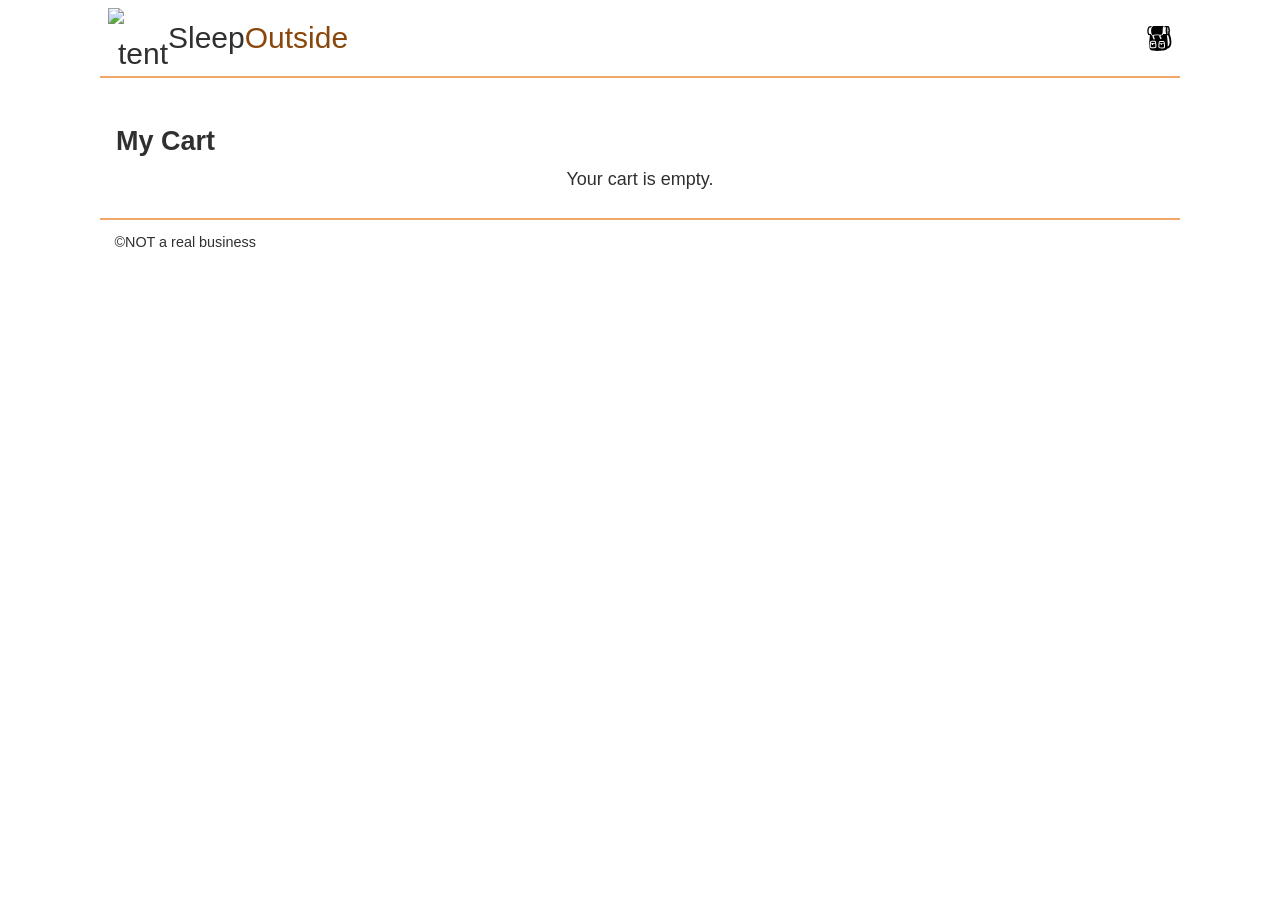
==== src/cart/index.html @ fdad12b4 "changed filepath for cart page" ====
<!doctype html>

<html lang="en">

<head>
  <meta charset="UTF-8" />

  <meta name="viewport" content="width=device-width, initial-scale=1.0" />

  <title>Sleep Outside | Cart</title>

  <link rel="stylesheet" href="../css/style.css" />

  <script src="../js/cart.js" type="module"></script>
</head>

<body>
  <header class="divider">
    <div class="logo">
      <img src="../images/noun_Tent_2517.svg" alt="tent image for logo" />
      <a href="../index.html"> Sleep<span class="highlight">Outside</span></a>
    </div>

    <div class="cart">
      <a href="cart/index.html">
        <svg xmlns="http://www.w3.org/2000/svg" viewBox="0 0 100 100">
          <path
            d="M18.9 32.6c1.1 2.4 2.5 3.3 5.4 3.3 1.6 0 3.6-0.3 5.9-0.6 3.2-0.5 6.9-1 11.2-1 2.1 0 4.3 0.1 6.4 0.3 2.1 0.1 4.2 0.3 6.1 0.3 3.2 0 5.2-0.4 5.9-1.2 2.7-2.7 2.8-8.8 2.9-14.6 0.1-6.7 0.2-14.5 4.6-18.7 -0.5 0-1 0-1.6 0 -14.2 0-37.5 0-41.1 0C15.6 6.2 14.9 23.6 18.9 32.6z" />

          <path
            d="M90.1 29.7c1-3.3 1.5-7.3 1.5-11.2 0-9-2.7-18.8-8.6-18.8 -0.1 0-0.2 0-0.3 0L77.8-0.1c-0.3 0.2-0.8 0.3-1.1 0.4 0 0 0 0 0 0 -0.2 0-0.3 0-0.4 0 -4.5 0.1-7 1.8-8.4 4.9l8.9-0.1c-1.6 3.6-2.4 8.7-2.4 13.5 0 4.9 0.8 9.9 2.5 13.6l-12.3 0c-0.2 0.4-0.4 0.8-0.6 1.2 -0.2 0.4-0.4 0.7-0.6 1.1 -0.1 0.1-0.1 0.2-0.2 0.3 -0.3 0.4-0.5 0.7-0.9 1.1 0 0 0 0 0 0 0 0-0.1 0.1-0.1 0.1 -0.1 0.1-0.2 0.2-0.4 0.3 -0.2 0.1-0.4 0.3-0.6 0.4 0 0 0 0 0 0 -0.4 0.2-0.9 0.4-1.4 0.6 -1.3 0.4-2.9 0.6-4.9 0.7 -0.5 1.5-1.1 4.1 0 5.5l3.1 3.9 0 0.8c0 2.8-2.3 4.8-2.8 5.2l-3-3.8c0.3-0.2 0.5-0.5 0.7-0.8l-1.8-2.3c-2.2-2.7-1.8-6.3-1.2-8.7 -0.7 0-1.4-0.1-2-0.1 -2.1-0.1-4.3-0.3-6.2-0.3 -4.1 0-7.7 0.5-10.8 1 -1 0.2-2 0.3-3 0.4 -0.5 1.5-1.2 4.4-0.1 5.9l3.1 4 0 0.8c0 2.8-2.3 4.8-2.8 5.2l-3.1-3.8c0.3-0.2 0.6-0.6 0.7-0.9l-1.8-2.4c-2.1-2.8-1.8-6.3-1.2-8.7 -1.6-0.2-2.9-0.8-4-1.7h0c-0.8-0.6-1.4-1.4-2-2.4 -0.1-0.1-0.2-0.3-0.2-0.5 -0.1-0.2-0.2-0.4-0.3-0.6 -0.3-0.6-0.5-1.2-0.7-1.8l-5.6 0c-1-0.3-3.5-4.8-3.5-13.2 0-8.1 3.7-13.1 4.9-13.2L16.4 5.6c0.9-1.9 2-3.7 3.4-5.2L11.2 0.5c-5.4 0-10.1 8.6-10.1 18.4 0 8.9 2.7 18.4 8.6 18.4h2.4c-1.8 10.7-6.6 43 0.4 56.5 0.7 1.4 4.3 3.4 12.2 4.6 20.2 3.1 49.8-0.5 54.6-5.3 0.7-0.7 1.3-1.7 1.8-2.9 2-0.3 8.2-1.7 12.4-8.4C100.1 71.5 98.9 53.9 90.1 29.7zM35.6 87.1c-2.6 2-10.5 2.1-12.1 2.1 0 0 0 0 0 0 -3.9 0-9-0.4-10.8-2.3 -2.6-2.7-1.5-13-0.6-19.1 -0.1-1.9 0-5.8 2.2-7.2 1.9-1.2 8.7-1.3 11.6-1.3 6.4 0 7.4 0.6 7.8 0.9 3 1.8 3.1 5.6 2.6 7.8C37.7 75.5 38.6 84.8 35.6 87.1zM70.1 87.5c-2.6 2-10.5 2.1-12.1 2.1 0 0 0 0 0 0 -3.9 0-9-0.4-10.8-2.3 -2.6-2.7-1.5-13-0.6-19.1 -0.1-1.9 0-5.8 2.2-7.2 1.9-1.2 8.7-1.3 11.6-1.3 6.4 0 7.4 0.6 7.8 0.9 3 1.8 3.1 5.6 2.6 7.8C72.2 76 73.1 85.3 70.1 87.5zM85.9 12.3c-0.6-1.3-1.3-2.2-1.9-2.5 -0.5-0.3-1-0.3-1.4 0 -1.7 1.1-3.2 12.2-0.6 17.9 0.4 0.9 0.9 1.1 1.3 1.1 0.1 0 0.2 0 0.3 0 1.8-0.5 2.1-6.2 1.7-8.6l-1.6 0.2c0.3 2.2 0 5.1-0.4 6.3 -2.1-5.3-0.8-14.1 0.1-15.5 0.8 0.6 2.2 3.5 3.1 8 -0.1 7.9-2.4 12.3-3.4 12.8 -1-0.5-3.4-5.2-3.4-13.5 0-8.3 2.4-13 3.4-13.5C83.7 5.4 85.1 7.9 85.9 12.3zM87.3 77.7c-1.4 2.3-3.1 3.6-4.6 4.3 1.2-12.2-1-31-3.5-44.7h3.3c0.1 0 0.3 0 0.4 0 0.6 0 1.2-0.1 1.8-0.4C92.8 60.7 90.7 72.2 87.3 77.7z" />

          <path
            d="M24.7 71v5h-5.2v-5.4c-1.4-0.3-2.7-0.6-3.7-0.9 -0.9 6.8-1.1 13.3-0.3 14.5 0.4 0.3 2.9 1.1 8 1.1h0c5 0 8.8-0.7 9.7-1.3 0.8-1.3 0.6-7.7-0.4-14.4C30.7 70.1 27.5 70.8 24.7 71z" />

          <path
            d="M58.8 68.9c2.9-0.1 6.4-0.9 8.3-1.4 0.1-0.8 0.3-2.8-0.7-3.5 -0.5-0.2-2.5-0.4-5.9-0.4 -4.9 0-8.6 0.4-9.5 0.7 -0.3 0.5-0.5 1.9-0.5 3.3C52.5 68.1 56 69 58.8 68.9z" />

          <path
            d="M24.3 68.4c2.9-0.1 6.4-0.9 8.3-1.4 0.1-0.8 0.3-2.8-0.7-3.5 -0.5-0.2-2.5-0.4-5.9-0.4 -4.9 0-8.6 0.4-9.5 0.7 -0.3 0.5-0.5 1.9-0.5 3.3C18 67.7 21.5 68.6 24.3 68.4z" />

          <path
            d="M60.1 71.4v3.3h-5.2v-3.4c-1.7-0.3-3.3-0.7-4.6-1 -0.9 6.8-1.1 13.3-0.3 14.5 0.4 0.3 2.9 1.1 8 1.1h0c5 0 8.8-0.7 9.7-1.3 0.8-1.3 0.6-7.7-0.4-14.4C65.5 70.5 62.7 71.1 60.1 71.4z" />

          <!-- <text x="0" y="115" fill="#000000" font-size="5px" font-weight="bold" font-family="'Helvetica Neue', Helvetica, Arial-Unicode, Arial, Sans-serif">Created by Natalia Woodroffe</text>
            <text x="0" y="120" fill="#000000" font-size="5px" font-weight="bold" font-family="'Helvetica Neue', Helvetica, Arial-Unicode, Arial, Sans-serif">from the Noun Project</text> -->
        </svg>
      </a>
    </div>
  </header>

  <main class="divider">
    <section class="products">
      <h2>My Cart</h2>

      <ul class="product-list">
        <!-- <li class="cart-card divider">
            <a href="product_pages/marmot-ajax-3.html" class="cart-card__image">
              <img
                src="images/tents/marmot-ajax-tent-3-person-3-season-in-pale-pumpkin-terracotta~p~880rr_01~320.jpg"
                alt="Marmot Ajax tent"
              />
            </a>
            <a href="product_pages/marmot-ajax-3.html">
              <h2 class="card__name">Marmot Ajax Tent - 3-Person, 3-Season</h2>
            </a>
            <p class="cart-card__color">Pale Pumpkin/Terracotta</p>
            <p class="cart-card__quantity">qty: 1</p>
            <p class="cart-card__price">$199.99</p>
          </li>
          <li class="cart-card divider">
            <a href="product_pages/marmot-ajax-3.html" class="cart-card__image">
              <img
                src="images/tents/the-north-face-talus-tent-4-person-3-season-in-golden-oak-saffron-yellow~p~985rf_01~320.jpg"
                alt="Talus Tent - 4-Person, 3-Season"
              />
            </a>
            <a href="product_pages/marmot-ajax-3.html">
              <h2 class="card__name">
                The North Face Talus Tent - 4-Person, 3-Season
              </h2></a
            >
            <p class="cart-card__color">Golden Oak/Saffron Yellow</p>
            <p class="cart-card__quantity">qty: 1</p>
            <p class="cart-card__price">$199.99</p>
          </li> -->
      </ul>
    </section>
    <div class="cart-footer hide">
      <p id="cart-total">Total: </p>
    </div>
  </main>

  <footer>&copy;NOT a real business</footer>
</body>

</html>
---- src/css/style.css ----
:root {
  --font-body: Arial, Helvetica, sans-serif;
  --font-headline: Haettenschweiler, "Arial Narrow Bold", sans-serif;
  /* colors */
  --primary-color: #f0a868;
  --secondary-color: #525b0f;
  --tertiary-color: #8a470c;
  --light-grey: #d0d0d0;
  --dark-grey: #303030;

  /* sizes */
  --font-base: 18px;
  --small-font: 0.8em;
  --large-font: 1.2em;
}

* {
  margin: 0;
  padding: 0;
  box-sizing: border-box;
}

body {
  font-family: var(--font-body);
  font-size: var(--font-base);
  color: var(--dark-grey);
}

img {
  max-width: 100%;
}

header {
  display: flex;
  justify-content: space-between;
  padding: 0.5rem;
}

p {
  padding: 0.75rem;
}

.logo {
  line-height: 60px;
  width: 245px;
  overflow: hidden;
  display: flex;
  font-size: 30px;
  text-align: right;
  font-family: var(--font-headline);
}

.logo img {
  width: 60px;
  height: 60px;
}

.logo a {
  text-decoration: none;
  color: var(--font-body);
}

.hero {
  position: relative;
}

.hero .logo {
  position: absolute;
  left: calc(50% - 60px);
  bottom: -15px;
  background-color: white;
}

.logo--square {
  font-size: var(--small-font);
  width: 110px;
  height: 80px;

  flex-direction: column;
  align-items: flex-end;
  box-shadow: 1px 1px 4px var(--light-grey);
  justify-content: center;
  align-items: center;
  line-height: 1;
}

.logo--square img {
  width: 90px;
  height: 90px;
  margin-top: -1.3em;
}

.logo--square>div {
  margin-top: -1.7em;
}

/* utility classes */
.highlight {
  color: var(--tertiary-color);
}

button {
  padding: 0.5em 2em;
  background-color: var(--secondary-color);
  color: white;
  margin: auto;
  display: block;
  border: 0;
  font-size: var(--large-font);
  cursor: pointer;
}

.divider {
  border-bottom: 2px solid var(--primary-color);
}

.hide {
  display: none;
}

/* End utility classes */

/* Cart icon styles */
.cart {
  padding-top: 1em;
  position: relative;
  text-align: center;
}

.cart svg {
  width: 25px;
}

.cart:hover svg {
  fill: gray;
}

/* End cart icon styles */

.mission {
  position: absolute;
  top: 1rem;
  left: 0;
  right: 0;
  line-height: 1.3;
  width: 100%;
  background-color: var(--dark-grey);
  color: var(--light-grey);
  opacity: 0.8;
}

.mission p {
  margin: 0 auto;
  width: 50%;
  text-align: center;
}

.products {
  margin-top: 2rem;
  padding: 1rem;
}

.product-list {
  display: flex;
  flex-flow: row wrap;
  list-style-type: none;
  justify-content: center;
}

.product-list a {
  text-decoration: none;
  color: var(--dark-grey);
}

/* Styles for product lists */
.product-card {
  flex: 1 1 45%;
  margin: 0.25em;
  padding: 0.5em;
  border: 1px solid var(--light-grey);
  max-width: 250px;
}

.product-card h2,
.product-card h3,
.product-card p {
  margin: 0.5em 0;
}

.card__brand {
  font-size: var(--small-font);
}

.card__name {
  font-size: 1em;
}

/* End product list card */

.product-detail {
  padding: 1em;
  max-width: 500px;
  margin: auto;
}

.product-detail img {
  width: 100%;
}

/* Start cart list card styles */
.cart-card {
  display: grid;
  grid-template-columns: 25% auto 15%;
  font-size: var(--small-font);
  /* max-height: 120px; */
  align-items: center;
}

.cart-card__image {
  grid-row: 1/3;
  grid-column: 1;
}

.cart-card p {
  margin-top: 0;
}

.cart-card .card__name {
  grid-row: 1;
  grid-column: 2;
}

.cart-card__color {
  grid-row: 2;
  grid-column: 2;
}

.cart-card__quantity {
  grid-row: 1;
  grid-column: 3;
}

.cart-card__price {
  grid-row: 2;
  grid-column: 3;
}

@media screen and (min-width: 500px) {
  body {
    max-width: 1080px;
    margin: auto;
  }

  .mission {
    font-size: 1.2em;
  }

  .cart-card {
    font-size: inherit;
    grid-template-columns: 150px auto 15%;
  }
}

footer {
  font-size: var(--small-font);
  padding: 1em;
}
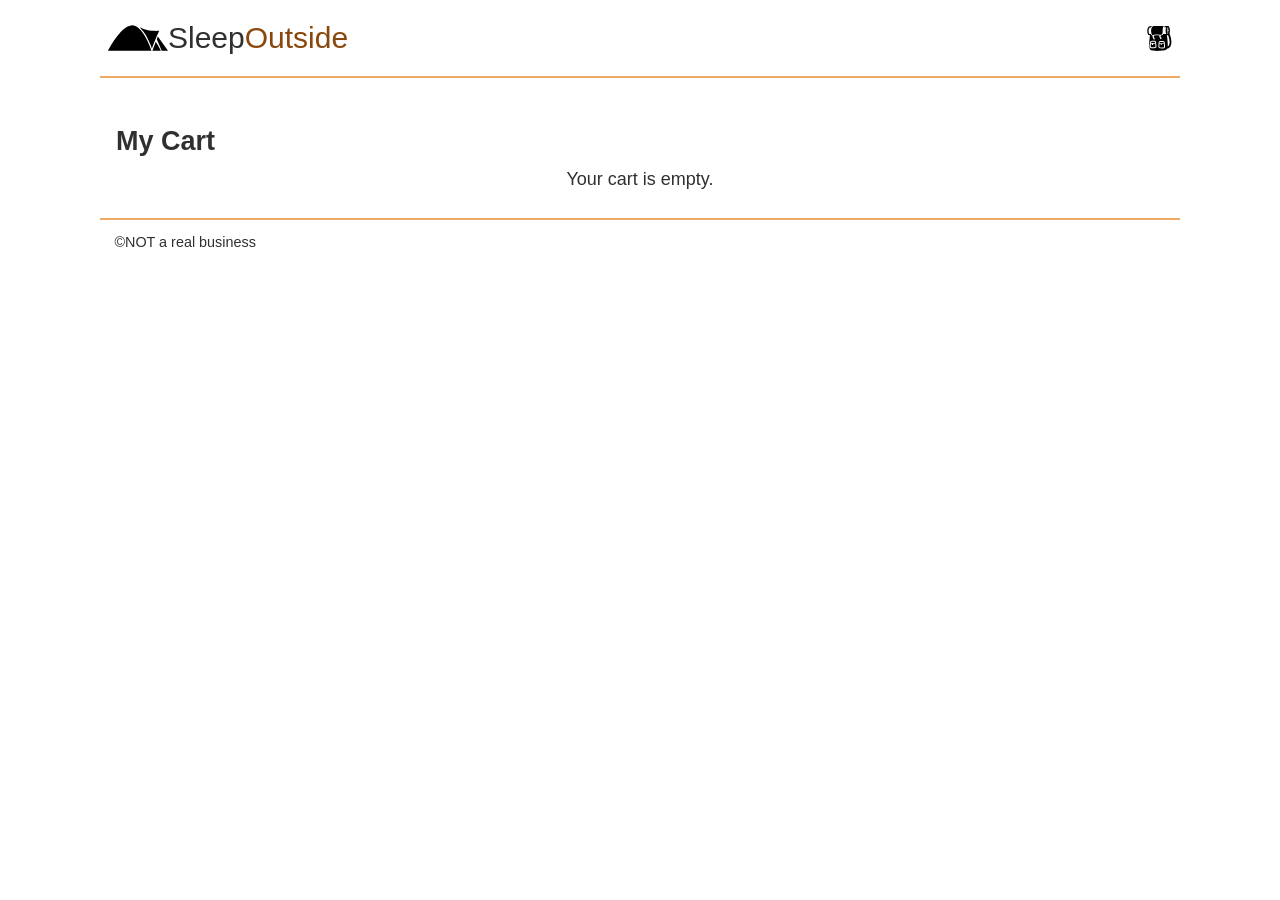
==== commit b4d6d7b3: "updated logo filepath" ====
--- a/src/cart/index.html
+++ b/src/cart/index.html
@@ -17,12 +17,12 @@
 <body>
   <header class="divider">
     <div class="logo">
-      <img src="../images/noun_Tent_2517.svg" alt="tent image for logo" />
+      <img src="../public/images/noun_Tent_2517.svg" alt="tent image for logo" />
       <a href="../index.html"> Sleep<span class="highlight">Outside</span></a>
     </div>
 
     <div class="cart">
-      <a href="cart/index.html">
+      <a href="../cart/index.html">
         <svg xmlns="http://www.w3.org/2000/svg" viewBox="0 0 100 100">
           <path
             d="M18.9 32.6c1.1 2.4 2.5 3.3 5.4 3.3 1.6 0 3.6-0.3 5.9-0.6 3.2-0.5 6.9-1 11.2-1 2.1 0 4.3 0.1 6.4 0.3 2.1 0.1 4.2 0.3 6.1 0.3 3.2 0 5.2-0.4 5.9-1.2 2.7-2.7 2.8-8.8 2.9-14.6 0.1-6.7 0.2-14.5 4.6-18.7 -0.5 0-1 0-1.6 0 -14.2 0-37.5 0-41.1 0C15.6 6.2 14.9 23.6 18.9 32.6z" />
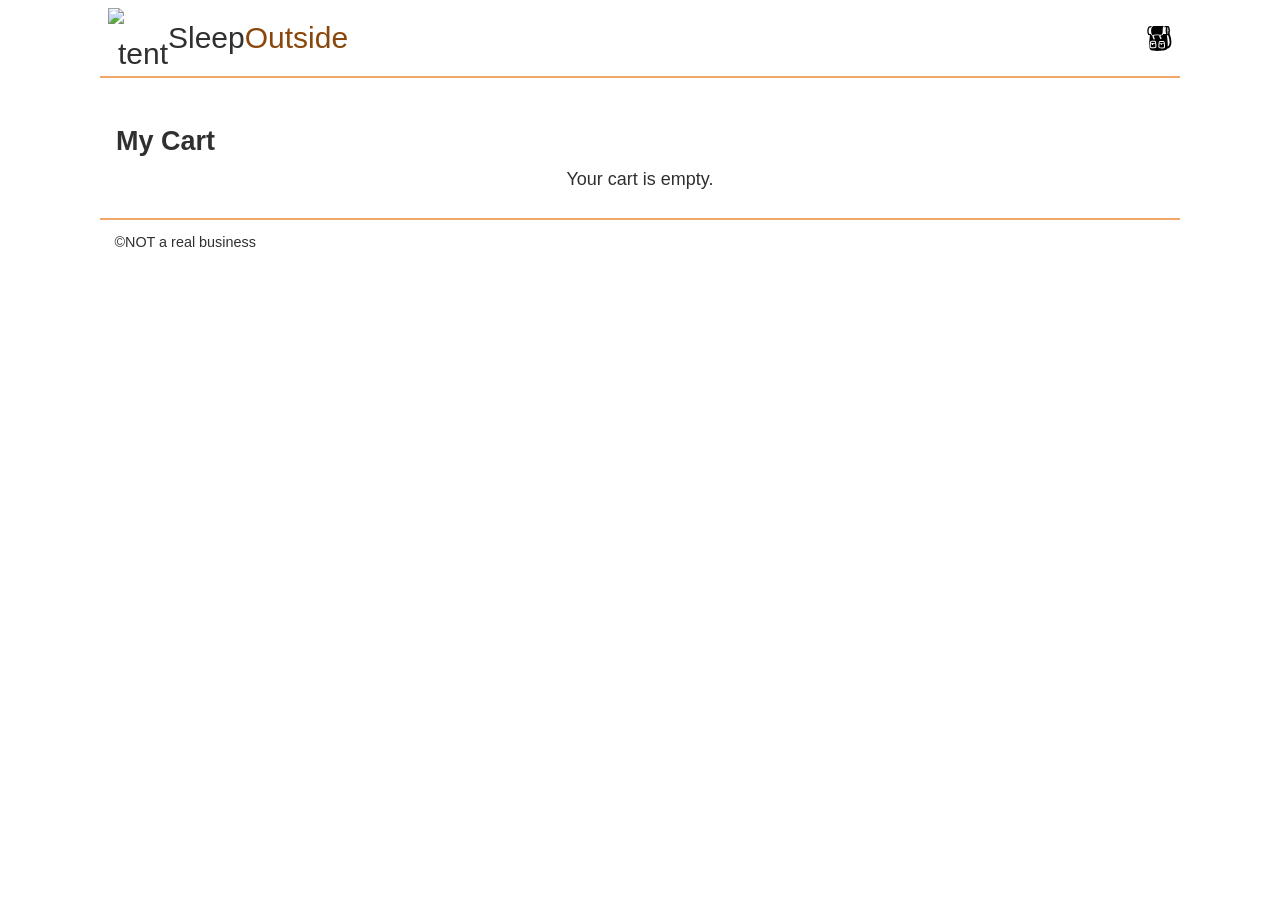
==== commit 8b4ff151: "updated filepaths again" ====
--- a/src/cart/index.html
+++ b/src/cart/index.html
@@ -17,8 +17,8 @@
 <body>
   <header class="divider">
     <div class="logo">
-      <img src="../public/images/noun_Tent_2517.svg" alt="tent image for logo" />
-      <a href="../index.html"> Sleep<span class="highlight">Outside</span></a>
+      <img src="/images/noun_Tent_2517.svg" alt="tent image for logo" />
+      <a href="/index.html"> Sleep<span class="highlight">Outside</span></a>
     </div>
 
     <div class="cart">
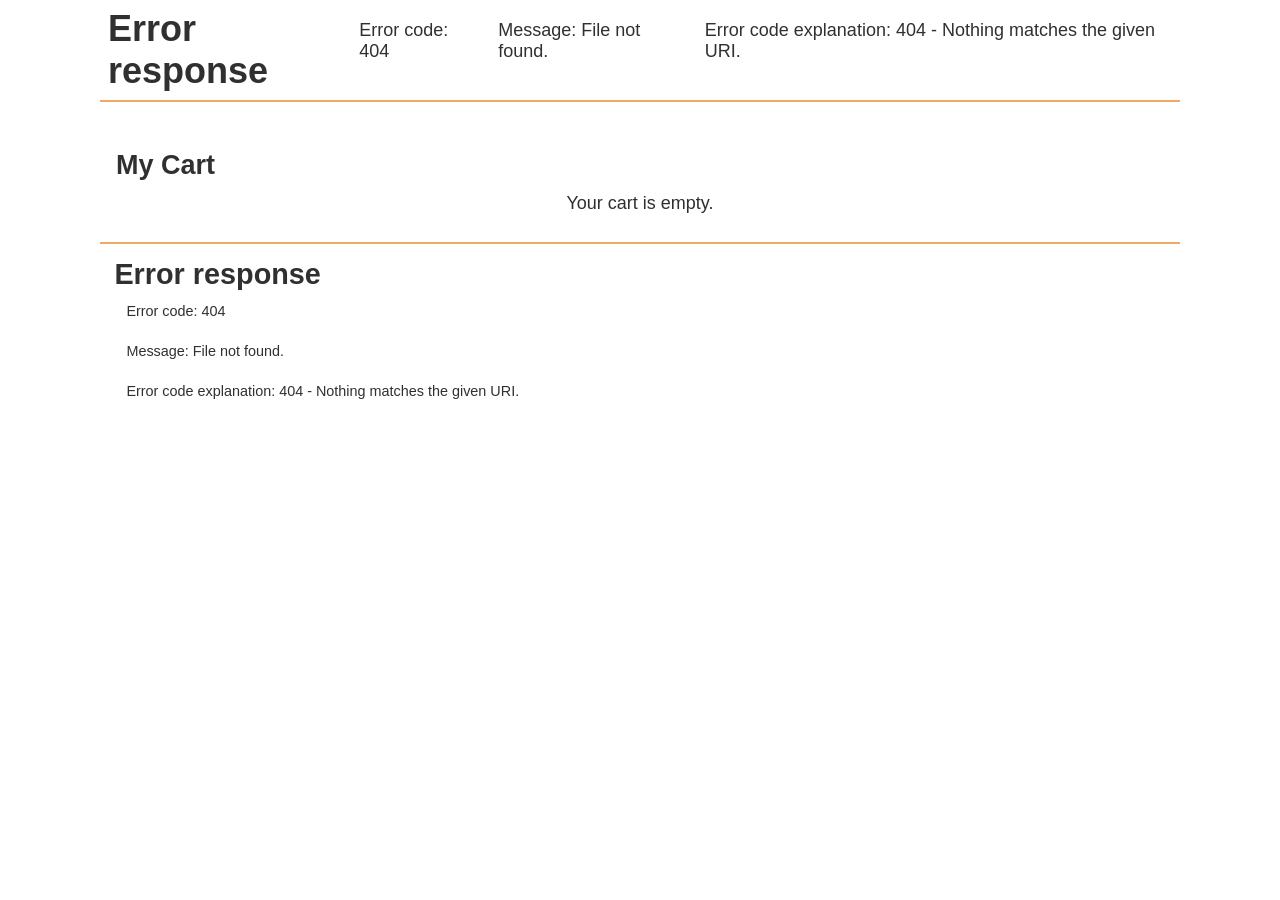
==== commit 5f588a65: "updated headers and footers to work with the dynamic rendering" ====
--- a/src/cart/index.html
+++ b/src/cart/index.html
@@ -15,39 +15,7 @@
 </head>
 
 <body>
-  <header class="divider">
-    <div class="logo">
-      <img src="/images/noun_Tent_2517.svg" alt="tent image for logo" />
-      <a href="/index.html"> Sleep<span class="highlight">Outside</span></a>
-    </div>
-
-    <div class="cart">
-      <a href="../cart/index.html">
-        <svg xmlns="http://www.w3.org/2000/svg" viewBox="0 0 100 100">
-          <path
-            d="M18.9 32.6c1.1 2.4 2.5 3.3 5.4 3.3 1.6 0 3.6-0.3 5.9-0.6 3.2-0.5 6.9-1 11.2-1 2.1 0 4.3 0.1 6.4 0.3 2.1 0.1 4.2 0.3 6.1 0.3 3.2 0 5.2-0.4 5.9-1.2 2.7-2.7 2.8-8.8 2.9-14.6 0.1-6.7 0.2-14.5 4.6-18.7 -0.5 0-1 0-1.6 0 -14.2 0-37.5 0-41.1 0C15.6 6.2 14.9 23.6 18.9 32.6z" />
-
-          <path
-            d="M90.1 29.7c1-3.3 1.5-7.3 1.5-11.2 0-9-2.7-18.8-8.6-18.8 -0.1 0-0.2 0-0.3 0L77.8-0.1c-0.3 0.2-0.8 0.3-1.1 0.4 0 0 0 0 0 0 -0.2 0-0.3 0-0.4 0 -4.5 0.1-7 1.8-8.4 4.9l8.9-0.1c-1.6 3.6-2.4 8.7-2.4 13.5 0 4.9 0.8 9.9 2.5 13.6l-12.3 0c-0.2 0.4-0.4 0.8-0.6 1.2 -0.2 0.4-0.4 0.7-0.6 1.1 -0.1 0.1-0.1 0.2-0.2 0.3 -0.3 0.4-0.5 0.7-0.9 1.1 0 0 0 0 0 0 0 0-0.1 0.1-0.1 0.1 -0.1 0.1-0.2 0.2-0.4 0.3 -0.2 0.1-0.4 0.3-0.6 0.4 0 0 0 0 0 0 -0.4 0.2-0.9 0.4-1.4 0.6 -1.3 0.4-2.9 0.6-4.9 0.7 -0.5 1.5-1.1 4.1 0 5.5l3.1 3.9 0 0.8c0 2.8-2.3 4.8-2.8 5.2l-3-3.8c0.3-0.2 0.5-0.5 0.7-0.8l-1.8-2.3c-2.2-2.7-1.8-6.3-1.2-8.7 -0.7 0-1.4-0.1-2-0.1 -2.1-0.1-4.3-0.3-6.2-0.3 -4.1 0-7.7 0.5-10.8 1 -1 0.2-2 0.3-3 0.4 -0.5 1.5-1.2 4.4-0.1 5.9l3.1 4 0 0.8c0 2.8-2.3 4.8-2.8 5.2l-3.1-3.8c0.3-0.2 0.6-0.6 0.7-0.9l-1.8-2.4c-2.1-2.8-1.8-6.3-1.2-8.7 -1.6-0.2-2.9-0.8-4-1.7h0c-0.8-0.6-1.4-1.4-2-2.4 -0.1-0.1-0.2-0.3-0.2-0.5 -0.1-0.2-0.2-0.4-0.3-0.6 -0.3-0.6-0.5-1.2-0.7-1.8l-5.6 0c-1-0.3-3.5-4.8-3.5-13.2 0-8.1 3.7-13.1 4.9-13.2L16.4 5.6c0.9-1.9 2-3.7 3.4-5.2L11.2 0.5c-5.4 0-10.1 8.6-10.1 18.4 0 8.9 2.7 18.4 8.6 18.4h2.4c-1.8 10.7-6.6 43 0.4 56.5 0.7 1.4 4.3 3.4 12.2 4.6 20.2 3.1 49.8-0.5 54.6-5.3 0.7-0.7 1.3-1.7 1.8-2.9 2-0.3 8.2-1.7 12.4-8.4C100.1 71.5 98.9 53.9 90.1 29.7zM35.6 87.1c-2.6 2-10.5 2.1-12.1 2.1 0 0 0 0 0 0 -3.9 0-9-0.4-10.8-2.3 -2.6-2.7-1.5-13-0.6-19.1 -0.1-1.9 0-5.8 2.2-7.2 1.9-1.2 8.7-1.3 11.6-1.3 6.4 0 7.4 0.6 7.8 0.9 3 1.8 3.1 5.6 2.6 7.8C37.7 75.5 38.6 84.8 35.6 87.1zM70.1 87.5c-2.6 2-10.5 2.1-12.1 2.1 0 0 0 0 0 0 -3.9 0-9-0.4-10.8-2.3 -2.6-2.7-1.5-13-0.6-19.1 -0.1-1.9 0-5.8 2.2-7.2 1.9-1.2 8.7-1.3 11.6-1.3 6.4 0 7.4 0.6 7.8 0.9 3 1.8 3.1 5.6 2.6 7.8C72.2 76 73.1 85.3 70.1 87.5zM85.9 12.3c-0.6-1.3-1.3-2.2-1.9-2.5 -0.5-0.3-1-0.3-1.4 0 -1.7 1.1-3.2 12.2-0.6 17.9 0.4 0.9 0.9 1.1 1.3 1.1 0.1 0 0.2 0 0.3 0 1.8-0.5 2.1-6.2 1.7-8.6l-1.6 0.2c0.3 2.2 0 5.1-0.4 6.3 -2.1-5.3-0.8-14.1 0.1-15.5 0.8 0.6 2.2 3.5 3.1 8 -0.1 7.9-2.4 12.3-3.4 12.8 -1-0.5-3.4-5.2-3.4-13.5 0-8.3 2.4-13 3.4-13.5C83.7 5.4 85.1 7.9 85.9 12.3zM87.3 77.7c-1.4 2.3-3.1 3.6-4.6 4.3 1.2-12.2-1-31-3.5-44.7h3.3c0.1 0 0.3 0 0.4 0 0.6 0 1.2-0.1 1.8-0.4C92.8 60.7 90.7 72.2 87.3 77.7z" />
-
-          <path
-            d="M24.7 71v5h-5.2v-5.4c-1.4-0.3-2.7-0.6-3.7-0.9 -0.9 6.8-1.1 13.3-0.3 14.5 0.4 0.3 2.9 1.1 8 1.1h0c5 0 8.8-0.7 9.7-1.3 0.8-1.3 0.6-7.7-0.4-14.4C30.7 70.1 27.5 70.8 24.7 71z" />
-
-          <path
-            d="M58.8 68.9c2.9-0.1 6.4-0.9 8.3-1.4 0.1-0.8 0.3-2.8-0.7-3.5 -0.5-0.2-2.5-0.4-5.9-0.4 -4.9 0-8.6 0.4-9.5 0.7 -0.3 0.5-0.5 1.9-0.5 3.3C52.5 68.1 56 69 58.8 68.9z" />
-
-          <path
-            d="M24.3 68.4c2.9-0.1 6.4-0.9 8.3-1.4 0.1-0.8 0.3-2.8-0.7-3.5 -0.5-0.2-2.5-0.4-5.9-0.4 -4.9 0-8.6 0.4-9.5 0.7 -0.3 0.5-0.5 1.9-0.5 3.3C18 67.7 21.5 68.6 24.3 68.4z" />
-
-          <path
-            d="M60.1 71.4v3.3h-5.2v-3.4c-1.7-0.3-3.3-0.7-4.6-1 -0.9 6.8-1.1 13.3-0.3 14.5 0.4 0.3 2.9 1.1 8 1.1h0c5 0 8.8-0.7 9.7-1.3 0.8-1.3 0.6-7.7-0.4-14.4C65.5 70.5 62.7 71.1 60.1 71.4z" />
-
-          <!-- <text x="0" y="115" fill="#000000" font-size="5px" font-weight="bold" font-family="'Helvetica Neue', Helvetica, Arial-Unicode, Arial, Sans-serif">Created by Natalia Woodroffe</text>
-            <text x="0" y="120" fill="#000000" font-size="5px" font-weight="bold" font-family="'Helvetica Neue', Helvetica, Arial-Unicode, Arial, Sans-serif">from the Noun Project</text> -->
-        </svg>
-      </a>
-    </div>
-  </header>
+  <header class="divider" id="main-header"></header>
 
   <main class="divider">
     <section class="products">
@@ -91,7 +59,7 @@
     </div>
   </main>
 
-  <footer>&copy;NOT a real business</footer>
+  <footer id="main-footer"></footer>
 </body>
 
 </html>
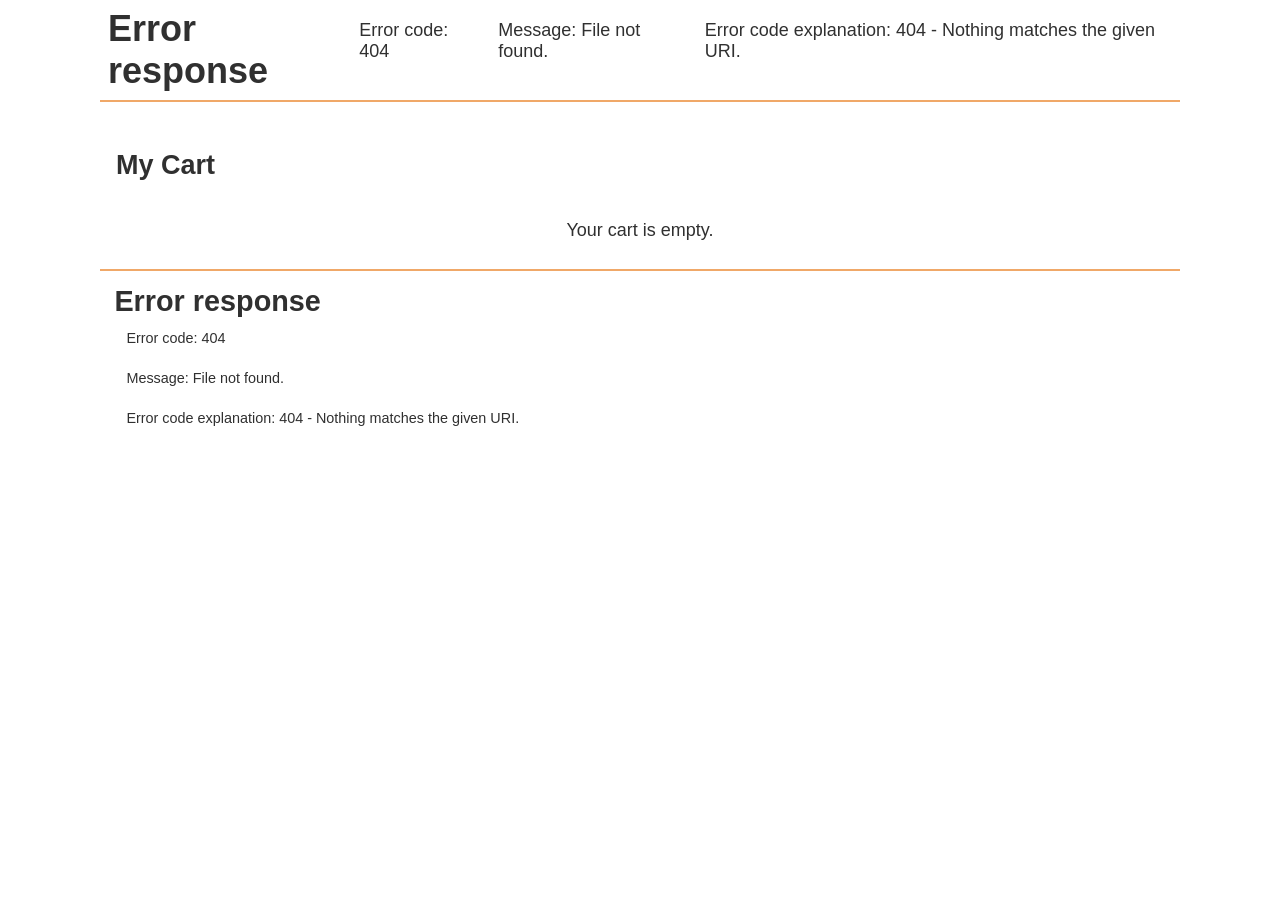
==== commit fd33d66b: "ran npm run format" ====
--- a/src/cart/index.html
+++ b/src/cart/index.html
@@ -1,28 +1,27 @@
 <!doctype html>
 
 <html lang="en">
+  <head>
+    <meta charset="UTF-8" />
 
-<head>
-  <meta charset="UTF-8" />
+    <meta name="viewport" content="width=device-width, initial-scale=1.0" />
 
-  <meta name="viewport" content="width=device-width, initial-scale=1.0" />
+    <title>Sleep Outside | Cart</title>
 
-  <title>Sleep Outside | Cart</title>
+    <link rel="stylesheet" href="../css/style.css" />
 
-  <link rel="stylesheet" href="../css/style.css" />
+    <script src="../js/cart.js" type="module"></script>
+  </head>
 
-  <script src="../js/cart.js" type="module"></script>
-</head>
+  <body>
+    <header class="divider" id="main-header"></header>
 
-<body>
-  <header class="divider" id="main-header"></header>
+    <main class="divider">
+      <section class="products">
+        <h2>My Cart</h2>
 
-  <main class="divider">
-    <section class="products">
-      <h2>My Cart</h2>
-
-      <ul class="product-list">
-        <!-- <li class="cart-card divider">
+        <ul class="product-list">
+          <!-- <li class="cart-card divider">
             <a href="product_pages/marmot-ajax-3.html" class="cart-card__image">
               <img
                 src="images/tents/marmot-ajax-tent-3-person-3-season-in-pale-pumpkin-terracotta~p~880rr_01~320.jpg"
@@ -52,14 +51,13 @@
             <p class="cart-card__quantity">qty: 1</p>
             <p class="cart-card__price">$199.99</p>
           </li> -->
-      </ul>
-    </section>
-    <div class="cart-footer hide">
-      <p id="cart-total">Total: </p>
-    </div>
-  </main>
+        </ul>
+      </section>
+      <div class="cart-footer hide">
+        <p id="cart-total">Total:</p>
+      </div>
+    </main>
 
-  <footer id="main-footer"></footer>
-</body>
-
-</html>+    <footer id="main-footer"></footer>
+  </body>
+</html>
--- a/src/css/style.css
+++ b/src/css/style.css
@@ -90,13 +90,18 @@
   margin-top: -1.3em;
 }
 
-.logo--square>div {
+.logo--square > div {
   margin-top: -1.7em;
 }
 
 /* utility classes */
 .highlight {
   color: var(--tertiary-color);
+}
+
+.title {
+  font-size: 2rem;
+  font-variant: small-caps;
 }
 
 button {
@@ -155,9 +160,33 @@
   text-align: center;
 }
 
+/* Styles for product grids */
+.product-grid {
+  columns: 2;
+  column-gap: 1rem;
+  list-style-type: none;
+  text-align: center;
+}
+
+.product-grid a {
+  text-decoration: none;
+  color: var(--dark-grey);
+  font-size: var(--small-font);
+}
+
+.product-grid img {
+  width: min(100px, 90%);
+}
+
+/* End product grid styles */
+
 .products {
   margin-top: 2rem;
   padding: 1rem;
+}
+
+.products h2 {
+  margin-bottom: 1em;
 }
 
 .product-list {
@@ -179,6 +208,7 @@
   padding: 0.5em;
   border: 1px solid var(--light-grey);
   max-width: 250px;
+  text-align: center;
 }
 
 .product-card h2,
@@ -207,6 +237,10 @@
   width: 100%;
 }
 
+#productPrice {
+  font-size: 1.5em;
+}
+
 /* Start cart list card styles */
 .cart-card {
   display: grid;
@@ -243,6 +277,28 @@
 .cart-card__price {
   grid-row: 2;
   grid-column: 3;
+}
+
+a.cart-card__remove {
+  grid-row: 3;
+  grid-column: 1;
+
+  color: var(--tertiary-color);
+  border: 2px solid var(--tertiary-color);
+  border-radius: 0.2em;
+
+  width: 25px;
+  height: 25px;
+  text-align: center;
+
+  margin-bottom: 0.2em;
+  padding: 0.1em;
+}
+
+a.cart-card__remove:hover {
+  background-color: var(--tertiary-color);
+  color: white;
+  cursor: pointer;
 }
 
 @media screen and (min-width: 500px) {
@@ -259,9 +315,13 @@
     font-size: inherit;
     grid-template-columns: 150px auto 15%;
   }
+
+  .product-grid {
+    columns: 4;
+  }
 }
 
 footer {
   font-size: var(--small-font);
   padding: 1em;
-}+}
